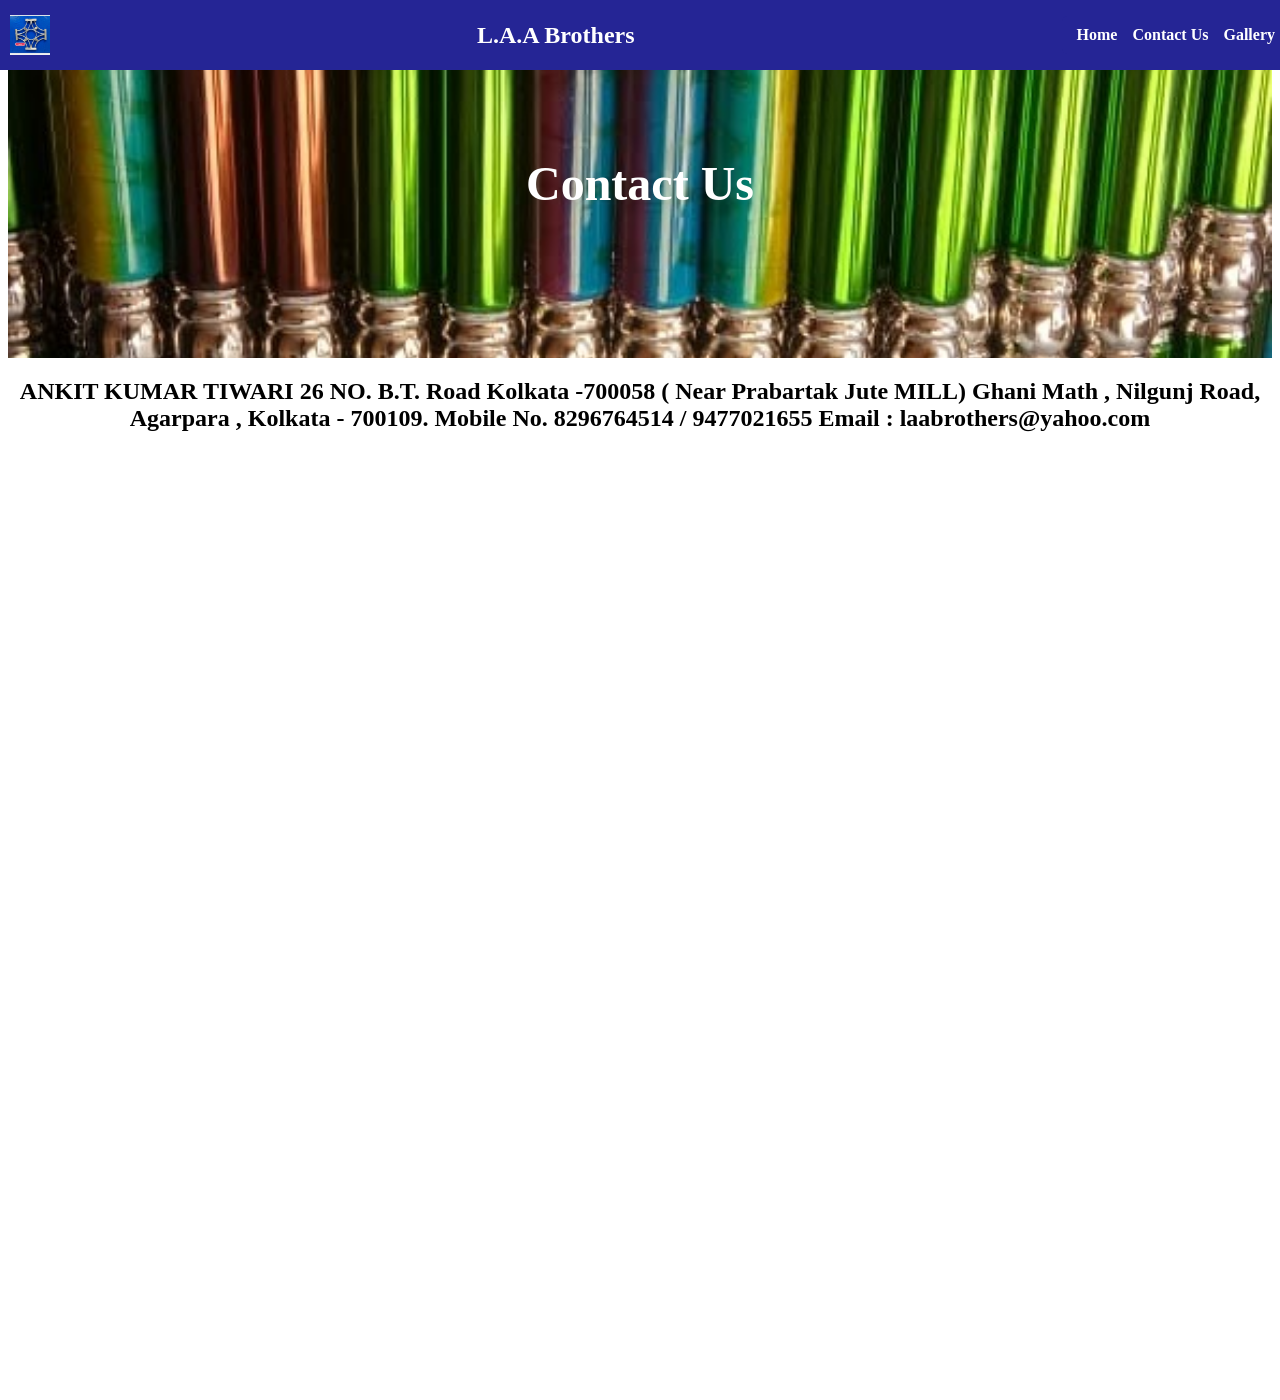
==== contact.html @ 38022f15 "Initial commit" ====
<!DOCTYPE html>
<html lang="en">
<head>
    <meta charset="UTF-8">
    <meta name="viewport" content="width=device-width, initial-scale=1.0">
    <title>L.A.A Brothers - Contact Us</title>
    <link rel="stylesheet" href="index.css">
    <link rel="stylesheet" href="contact.css">
</head>
<body>
    <div id="top">
        <img src="images/pic6.jpg" style="width: 40px;height: 40px; background-color: rgb(37, 37, 149);">
        <h2>L.A.A Brothers</h2>
        <div id="topright">
            <a href="index.html">Home </a>
            <a href="contact.html">Contact Us </a>
            <a href="gallery.html">Gallery</a>
        </div>
    </div>
    
    <div class="fimg">
        <img src="home_images/pic.jpg" alt="Banner Image">
        <div class="banner-text">
            <h1>Contact Us</h1>
        </div>
    </div>
    
    <h2 class="h">
        ANKIT KUMAR TIWARI 26 NO. B.T. Road Kolkata -700058 ( Near Prabartak Jute MILL)
        Ghani Math , Nilgunj Road, Agarpara , Kolkata - 700109. 
        Mobile No. 8296764514 / 9477021655 
        Email : laabrothers@yahoo.com
    </h2>
    <div style="text-align:center; margin:20px;">
        <iframe src="https://www.google.com/maps/embed?pb=!1m14!1m8!1m3!1d221271.36251399643!2d88.32176793228676!3d22.646270705413734!3m2!1i1024!2i768!4f13.1!3m3!1m2!1s0x39f89c4901a59c45%3A0x7af570443b541af7!2sNilgunj%20Rd%2C%20West%20Bengal%2C%20India!5e0!3m2!1sen!2sus!4v1769873707990!5m2!1sen!2sus" 
        width="600" 
        height="450" 
        style="border:0;" 
        allowfullscreen="" 
        loading="lazy" 
        referrerpolicy="no-referrer-when-downgrade">
    </iframe>
    </div>

      <div style="text-align:center; margin:20px;">
       <iframe src="https://www.google.com/maps/embed?pb=!1m14!1m8!1m3!1d7363.027191453415!2d88.375835!3d22.671917!3m2!1i1024!2i768!4f13.1!3m3!1m2!1s0x39f89c45f3552b2d%3A0x819d4411105d0700!2sGreen%20View%20Apartment!5e0!3m2!1sen!2sus!4v1769873767662!5m2!1sen!2sus"
        width="600" 
        height="450" 
        style="border:0;" 
        allowfullscreen="" 
        loading="lazy" 
        referrerpolicy="no-referrer-when-downgrade">
    </iframe>
    </div>


</body>
</html>
---- index.css ----
#top {
    display: flex;                  
    justify-content: space-between; 
    align-items: center;            
    padding: 10px;
    width: 100%;     
    height: 50px;               
    background-color: rgb(37, 37, 149);
    color: white;

    position: fixed;   /* ✅ fix karne ke liye */
    top: 0;            /* upar chipka rahe */
    left: 0;           /* left se start ho */
    z-index: 1000;     /* content ke upar rahe */
}

#topleft h2, 
#topleft h3 {
    margin: 0;                    
}

/* Right side box */
#topright {
    background-color:  rgb(37, 37, 149);
    padding: 10px 15px;             /* spacing for link */
    border-radius: 5px;             /* thoda rounded look */
    display: flex;
    gap: 15px;                      /* links ke beech me gap */

}

#topright a {
    color: white;
    text-decoration: none;
    font-weight: bold;
}

#topright a:hover {
    color: yellow;
}
#intro{
    text-align: center;
    color: indigo;
}

@media (max-width: 600px) {
    #top {
        flex-direction: column;     /* headings aur link ek ke niche ek */
        text-align: center;
    }

    #topright {
        margin-top: 10px;
        width: auto;
        padding: 8px 12px;
    }
}
.fimg {
    width: 100%;
    height: 350px;          /* banner height (200px chhota lagega) */
    position: relative;
    overflow: hidden;      /* extra image hide karne ke liye */
}

.fimg img {
    width: 100%;
    height: 100%;
    object-fit: cover;     /* image crop hoke div fill karegi */
}

/* Center text over image */
.banner-text {
    position: absolute;
    top: 50%;
    left: 50%;
    transform: translate(-50%, -50%);
    color: white;
    text-align: center;
}

.banner-text h1 {
    font-size: 48px;
    margin: 0;
}

.banner-text p {
    font-size: 18px;
    letter-spacing: 2px;
}

#homeimg1 {
    display: flex;              /* side by side layout */
    justify-content: space-around; /* spacing between items */
    align-items: flex-start;    /* align top */
    width: 100%;
    
    box-sizing: border-box;
    
}

#homeimg1 img {
    width: 600px;   /* adjust size */
    height: auto;
    display: block;
}
#homeimg1 {
    display: flex;
    flex-wrap: wrap;
}

.item {
    text-align: center; /* image + text center aligned */
    color: white;
}

#homeimage1,#homeimage2 img {
    width: 100%;
    height: 300px;
    object-fit: cover;
 
    padding-left:100px;
    padding-top:50px;
   
}
#homeimage1 img,#homeimage2 img {
    width: 70%;
    height: 400px;
}

#homeimage1 ,#homeimage2 {
    
    display: flex;          /* side by side layout */
    align-items: flex-start; /* top alignment */
}

#homeimage1 img ,#homeimage2 img {
    width: 400px;           /* adjust image size */
    height: 400;
    margin-right: 20px;     /* gap between image and text */
}

.text1,.text2 {
    width: 1000px;
    height: 500px;
    padding-left: 50px;
    
    color: black;           /* text visible on brown background */
}
#homeimage2 {
    padding-top: 100px;
}
.text2{
    padding-top: 100px;
}
#homeimage3,#homeimage4,#homeimage5 {
    width: 100%;
    height: auto;
    
    padding-right:50px;
}

#homeimage3 img,#homeimage4 img ,#homeimage5 img {
    width: 100%;
    height: 450px;
    
}
#homeimg2 {
    display: grid;
    grid-template-columns: repeat(auto-fit, minmax(250px, 1fr));
    gap: 25px;
    padding: 40px;
}

.item1 {
    text-align: center;
    background: #fff;
}

.item1 img {
    width: 100%;
    height: 280px;
    object-fit: cover;
    border-radius: 6px;
}

.item1 h3 {
    margin-top: 12px;
    font-size: 16px;
    color: #000;
    font-weight: 500;
}
---- contact.css ----
#contact {
    width: 100%;
    height: 200px;
    background-color: lightgray;
    border: 1px solid #000;
}

.h{
    color: black;
    text-align: center;
}
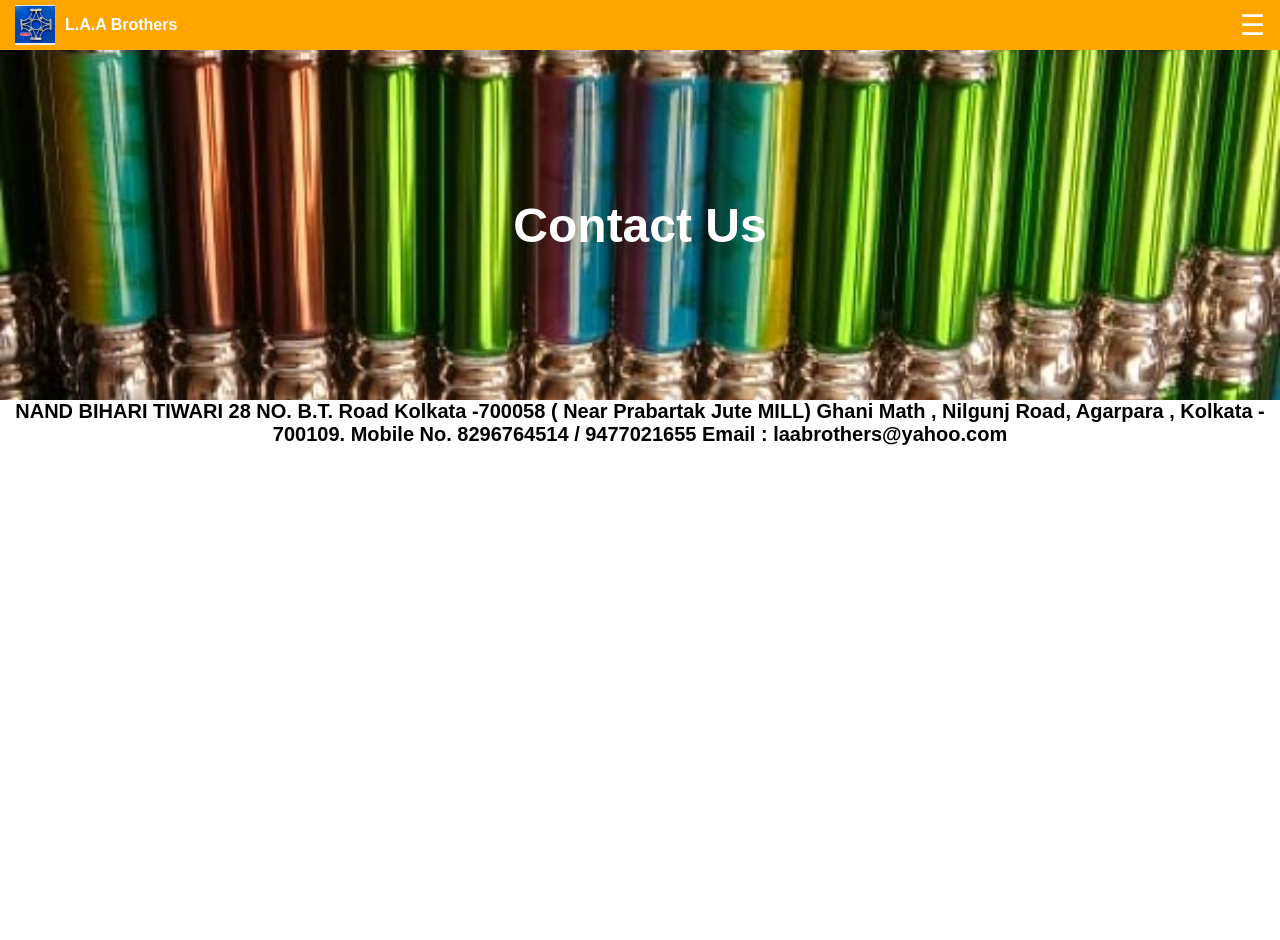
==== commit bb87b351: "updated file" ====
--- a/contact.html
+++ b/contact.html
@@ -8,15 +8,23 @@
     <link rel="stylesheet" href="contact.css">
 </head>
 <body>
-    <div id="top">
-        <img src="images/pic6.jpg" style="width: 40px;height: 40px; background-color: rgb(37, 37, 149);">
+     <div id="top">
+    <div id="topleft">
+        <img src="images/pic6.jpg" style="width:40px;height:40px;">
         <h2>L.A.A Brothers</h2>
-        <div id="topright">
-            <a href="index.html">Home </a>
-            <a href="contact.html">Contact Us </a>
-            <a href="gallery.html">Gallery</a>
-        </div>
+        
     </div>
+
+    <!-- Hamburger -->
+    <div class="menu-icon" onclick="toggleMenu()">☰</div>
+
+    <!-- Menu -->
+    <div id="topright">
+        <a href="index.html">Home</a>
+        <a href="contact.html">Contact Us</a>
+        <a href="gallery.html">Gallery</a>
+    </div>
+</div>
     
     <div class="fimg">
         <img src="home_images/pic.jpg" alt="Banner Image">
@@ -26,13 +34,13 @@
     </div>
     
     <h2 class="h">
-        ANKIT KUMAR TIWARI 26 NO. B.T. Road Kolkata -700058 ( Near Prabartak Jute MILL)
+        NAND BIHARI TIWARI 28 NO. B.T. Road Kolkata -700058 ( Near Prabartak Jute MILL)
         Ghani Math , Nilgunj Road, Agarpara , Kolkata - 700109. 
         Mobile No. 8296764514 / 9477021655 
         Email : laabrothers@yahoo.com
     </h2>
     <div style="text-align:center; margin:20px;">
-        <iframe src="https://www.google.com/maps/embed?pb=!1m14!1m8!1m3!1d221271.36251399643!2d88.32176793228676!3d22.646270705413734!3m2!1i1024!2i768!4f13.1!3m3!1m2!1s0x39f89c4901a59c45%3A0x7af570443b541af7!2sNilgunj%20Rd%2C%20West%20Bengal%2C%20India!5e0!3m2!1sen!2sus!4v1769873707990!5m2!1sen!2sus" 
+        <iframe src="https://www.google.com/maps/embed?pb=!1m18!1m12!1m3!1d2202.9470555519115!2d88.37774529542004!3d22.61875550602656!2m3!1f0!2f0!3f0!3m2!1i1024!2i768!4f13.1!3m3!1m2!1s0x39f89d8c6b4f4879%3A0x1e04252597968f1c!2s28%2C%20Barrackpore%20Trunk%20Rd%2C%20Chiriamore%2C%20Sawdagarh%20Pally%2C%20Cossipore%2C%20Kolkata%2C%20West%20Bengal%20700002!5e0!3m2!1sen!2sin!4v1769954584791!5m2!1sen!2sin" 
         width="600" 
         height="450" 
         style="border:0;" 
@@ -40,19 +48,12 @@
         loading="lazy" 
         referrerpolicy="no-referrer-when-downgrade">
     </iframe>
-    </div>
-
-      <div style="text-align:center; margin:20px;">
-       <iframe src="https://www.google.com/maps/embed?pb=!1m14!1m8!1m3!1d7363.027191453415!2d88.375835!3d22.671917!3m2!1i1024!2i768!4f13.1!3m3!1m2!1s0x39f89c45f3552b2d%3A0x819d4411105d0700!2sGreen%20View%20Apartment!5e0!3m2!1sen!2sus!4v1769873767662!5m2!1sen!2sus"
-        width="600" 
-        height="450" 
-        style="border:0;" 
-        allowfullscreen="" 
-        loading="lazy" 
-        referrerpolicy="no-referrer-when-downgrade">
-    </iframe>
-    </div>
-
+   
 
 </body>
+<script>
+function toggleMenu() {
+    document.getElementById("topright").classList.toggle("show");
+}
+</script>
 </html>
--- a/index.css
+++ b/index.css
@@ -1,75 +1,116 @@
-
+/* ===============================
+   GLOBAL RESET
+================================ */
+* {
+    margin: 0;
+    padding: 0;
+    box-sizing: border-box;
+}
+
+html, body {
+    width: 100%;
+    overflow-x: hidden;
+    font-family: Arial, sans-serif;
+}
+
+/* Fixed top bar ke liye space */
+body {
+    padding-top: 50px;
+}
+
+/* ===============================
+   TOP BAR
+================================ */
 #top {
-    display: flex;                  
-    justify-content: space-between; 
-    align-items: center;            
-    padding: 10px;
-    width: 100%;     
-    height: 50px;               
-    background-color: rgb(37, 37, 149);
+    position: fixed;
+    top: 0;
+    left: 0;
+    right: 0;
+    height: 50px;
+
+    background-color: orange;
     color: white;
 
-    position: fixed;   /* ✅ fix karne ke liye */
-    top: 0;            /* upar chipka rahe */
-    left: 0;           /* left se start ho */
-    z-index: 1000;     /* content ke upar rahe */
-}
-
-#topleft h2, 
+    display: flex;
+    justify-content: space-between;
+    align-items: center;
+
+    padding: 0 15px;
+    z-index: 1000;
+}
+
+#topleft {
+    display: flex;
+    align-items: center;
+    gap: 10px;
+}
+
+#topleft h2 {
+    font-size: 16px;
+}
+
 #topleft h3 {
-    margin: 0;                    
-}
-
-/* Right side box */
+    font-size: 12px;
+}
+
+/* ===============================
+   HAMBURGER ICON
+================================ */
+.menu-icon {
+    font-size: 28px;
+    cursor: pointer;
+    user-select: none;
+}
+
+/* ===============================
+   NAV MENU (TOP → DOWN)
+================================ */
 #topright {
-    background-color:  rgb(37, 37, 149);
-    padding: 10px 15px;             /* spacing for link */
-    border-radius: 5px;             /* thoda rounded look */
-    display: flex;
-    gap: 15px;                      /* links ke beech me gap */
-
+    display: none;
+    position: absolute;
+    top: 50px;
+    right: 15px;
+
+    width: 180px;
+    background-color:orange;
+    border-radius: 6px;
+
+    flex-direction: column;
+    text-align: center;
 }
 
 #topright a {
     color: white;
     text-decoration: none;
-    font-weight: bold;
+    padding: 12px;
+    border-bottom: 1px solid rgba(255,255,255,0.3);
 }
 
 #topright a:hover {
-    color: yellow;
-}
-#intro{
-    text-align: center;
-    color: indigo;
-}
-
-@media (max-width: 600px) {
-    #top {
-        flex-direction: column;     /* headings aur link ek ke niche ek */
-        text-align: center;
-    }
-
-    #topright {
-        margin-top: 10px;
-        width: auto;
-        padding: 8px 12px;
-    }
-}
+    background: rgba(255,255,255,0.2);
+}
+
+/* show menu on click */
+#topright.show {
+    display: flex;
+}
+
+/* ===============================
+   BANNER
+================================ */
 .fimg {
     width: 100%;
-    height: 350px;          /* banner height (200px chhota lagega) */
+    height: 350px;
     position: relative;
-    overflow: hidden;      /* extra image hide karne ke liye */
+    overflow: hidden;
 }
 
 .fimg img {
     width: 100%;
     height: 100%;
-    object-fit: cover;     /* image crop hoke div fill karegi */
-}
-
-/* Center text over image */
+    object-fit: cover;
+}
+
 .banner-text {
     position: absolute;
     top: 50%;
@@ -81,113 +122,131 @@
 
 .banner-text h1 {
     font-size: 48px;
-    margin: 0;
-}
-
-.banner-text p {
-    font-size: 18px;
-    letter-spacing: 2px;
-}
-
+}
+
+.banner-text h2 {
+    font-size: 20px;
+}
+
+/* ===============================
+   INTRO
+================================ */
+#intro {
+    padding: 30px 15px;
+    text-align: center;
+    color: indigo;
+}
+
+/* ===============================
+   IMAGE + TEXT SECTIONS
+================================ */
+#homeimage1,
+#homeimage2 {
+    display: flex;
+    flex-wrap: wrap;
+    align-items: center;
+    padding: 40px 20px;
+}
+
+#homeimage1 img,
+#homeimage2 img {
+    width: 450px;
+    max-width: 100%;
+    height: auto;
+    margin-right: 25px;
+}
+
+.text1,
+.text2 {
+    max-width: 900px;
+    color: black;
+}
+
+/* ===============================
+   SMALL IMAGE ROW
+================================ */
 #homeimg1 {
-    display: flex;              /* side by side layout */
-    justify-content: space-around; /* spacing between items */
-    align-items: flex-start;    /* align top */
-    width: 100%;
-    
-    box-sizing: border-box;
-    
+    display: flex;
+    flex-wrap: wrap;
+    justify-content: center;
+    gap: 20px;
+    padding: 20px;
 }
 
 #homeimg1 img {
-    width: 600px;   /* adjust size */
-    height: auto;
-    display: block;
-}
-#homeimg1 {
-    display: flex;
-    flex-wrap: wrap;
-}
-
-.item {
-    text-align: center; /* image + text center aligned */
-    color: white;
-}
-
-#homeimage1,#homeimage2 img {
-    width: 100%;
-    height: 300px;
-    object-fit: cover;
- 
-    padding-left:100px;
-    padding-top:50px;
-   
-}
-#homeimage1 img,#homeimage2 img {
-    width: 70%;
-    height: 400px;
-}
-
-#homeimage1 ,#homeimage2 {
-    
-    display: flex;          /* side by side layout */
-    align-items: flex-start; /* top alignment */
-}
-
-#homeimage1 img ,#homeimage2 img {
-    width: 400px;           /* adjust image size */
-    height: 400;
-    margin-right: 20px;     /* gap between image and text */
-}
-
-.text1,.text2 {
-    width: 1000px;
-    height: 500px;
-    padding-left: 50px;
-    
-    color: black;           /* text visible on brown background */
-}
-#homeimage2 {
-    padding-top: 100px;
-}
-.text2{
-    padding-top: 100px;
-}
-#homeimage3,#homeimage4,#homeimage5 {
-    width: 100%;
-    height: auto;
-    
-    padding-right:50px;
-}
-
-#homeimage3 img,#homeimage4 img ,#homeimage5 img {
-    width: 100%;
-    height: 450px;
-    
-}
+    width: 300px;
+    max-width: 100%;
+}
+
+/* ===============================
+   GALLERY GRID
+================================ */
 #homeimg2 {
     display: grid;
     grid-template-columns: repeat(auto-fit, minmax(250px, 1fr));
     gap: 25px;
-    padding: 40px;
+    padding: 30px;
+    background-color: #f5f5f5;
 }
 
 .item1 {
-    text-align: center;
     background: #fff;
+    border-radius: 6px;
+    overflow: hidden;
+    text-align: center;
+    box-shadow: 0 2px 8px rgba(0,0,0,0.1);
 }
 
 .item1 img {
     width: 100%;
-    height: 280px;
+    height: 250px;
     object-fit: cover;
-    border-radius: 6px;
 }
 
 .item1 h3 {
-    margin-top: 12px;
+    padding: 12px;
     font-size: 16px;
     color: #000;
-    font-weight: 500;
-}
-
+}
+
+/* ===============================
+   EXTRA IMAGES
+================================ */
+#homeimage3,
+#homeimage4,
+#homeimage5 {
+    padding: 20px;
+    text-align: center;
+}
+
+#homeimage3 img,
+#homeimage4 img,
+#homeimage5 img {
+    width: 100%;
+    max-width: 900px;
+}
+
+/* ===============================
+   MOBILE RESPONSIVE
+================================ */
+@media (max-width: 600px) {
+
+    .banner-text h1 {
+        font-size: 28px;
+    }
+
+    .banner-text h2 {
+        font-size: 14px;
+    }
+
+    #homeimage1,
+    #homeimage2 {
+        flex-direction: column;
+        text-align: center;
+    }
+
+    #homeimage1 img,
+    #homeimage2 img {
+        margin: 0 0 15px 0;
+    }
+}
--- a/contact.css
+++ b/contact.css
@@ -5,7 +5,41 @@
     border: 1px solid #000;
 }
 
-.h{
+.h {
     color: black;
     text-align: center;
+}
+
+/* Mobile devices (max-width: 600px) */
+@media (max-width: 600px) {
+    #contact {
+        height: 150px;   /* मोबाइल पर छोटा height */
+        background-color: #e0e0e0; /* हल्का रंग */
+    }
+
+    .h {
+        font-size: 16px; /* मोबाइल पर छोटा font */
+    }
+}
+
+/* Tablets (601px - 1024px) */
+@media (min-width: 601px) and (max-width: 1024px) {
+    #contact {
+        height: 180px;
+    }
+
+    .h {
+        font-size: 18px;
+    }
+}
+
+/* Desktops/Laptops (1025px and above) */
+@media (min-width: 1025px) {
+    #contact {
+        height: 250px;   /* डेस्कटॉप पर बड़ा height */
+    }
+
+    .h {
+        font-size: 20px; /* बड़ा font */
+    }
 }
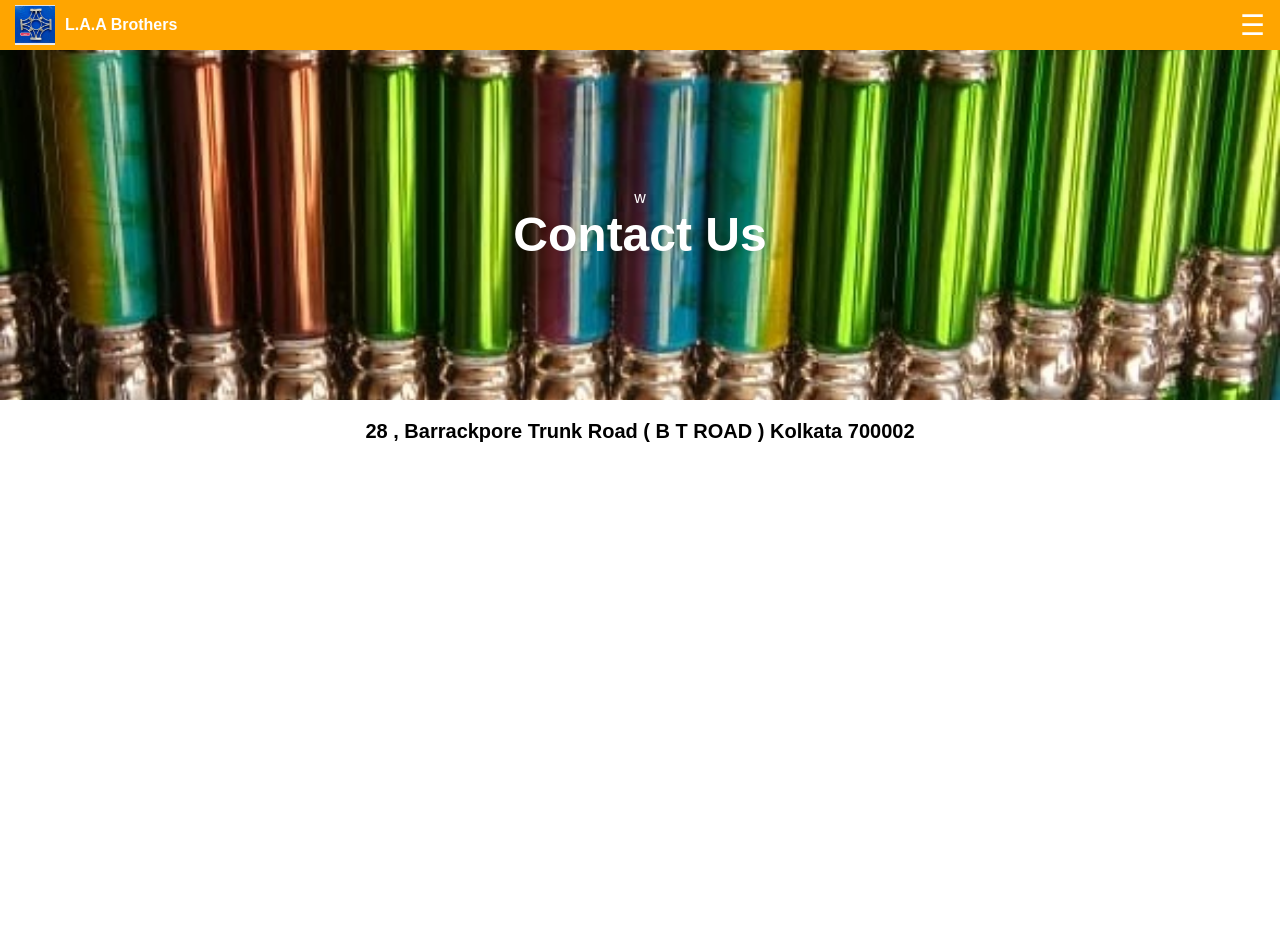
==== commit 7598ab92: "update file" ====
--- a/contact.html
+++ b/contact.html
@@ -28,26 +28,25 @@
     
     <div class="fimg">
         <img src="home_images/pic.jpg" alt="Banner Image">
-        <div class="banner-text">
+        <div class="banner-text">w
             <h1>Contact Us</h1>
         </div>
     </div>
     
     <h2 class="h">
-        NAND BIHARI TIWARI 28 NO. B.T. Road Kolkata -700058 ( Near Prabartak Jute MILL)
-        Ghani Math , Nilgunj Road, Agarpara , Kolkata - 700109. 
-        Mobile No. 8296764514 / 9477021655 
-        Email : laabrothers@yahoo.com
+        28 , Barrackpore Trunk Road ( B T  ROAD ) Kolkata 700002
     </h2>
-    <div style="text-align:center; margin:20px;">
-        <iframe src="https://www.google.com/maps/embed?pb=!1m18!1m12!1m3!1d2202.9470555519115!2d88.37774529542004!3d22.61875550602656!2m3!1f0!2f0!3f0!3m2!1i1024!2i768!4f13.1!3m3!1m2!1s0x39f89d8c6b4f4879%3A0x1e04252597968f1c!2s28%2C%20Barrackpore%20Trunk%20Rd%2C%20Chiriamore%2C%20Sawdagarh%20Pally%2C%20Cossipore%2C%20Kolkata%2C%20West%20Bengal%20700002!5e0!3m2!1sen!2sin!4v1769954584791!5m2!1sen!2sin" 
-        width="600" 
-        height="450" 
-        style="border:0;" 
-        allowfullscreen="" 
-        loading="lazy" 
-        referrerpolicy="no-referrer-when-downgrade">
+    
+     <div style="text-align:center; margin:20px;">
+    <iframe src="https://www.google.com/maps/embed?pb=!1m17!1m12!1m3!1d3682.908867081122!2d88.37613777530186!3d22.61987807945806!2m3!1f0!2f0!3f0!3m2!1i1024!2i768!4f13.1!3m2!1m1!2zMjLCsDM3JzExLjYiTiA4OMKwMjInNDMuNCJF!5e0!3m2!1sen!2sin!4v1770126820814!5m2!1sen!2sin"
+     width="600" 
+     height="450" 
+     style="border:0;" 
+     allowfullscreen="" 
+     loading="lazy" 
+     referrerpolicy="no-referrer-when-downgrade">
     </iframe>
+    </div>
    
 
 </body>
--- a/contact.css
+++ b/contact.css
@@ -6,6 +6,7 @@
 }
 
 .h {
+    padding-top: 20px;
     color: black;
     text-align: center;
 }
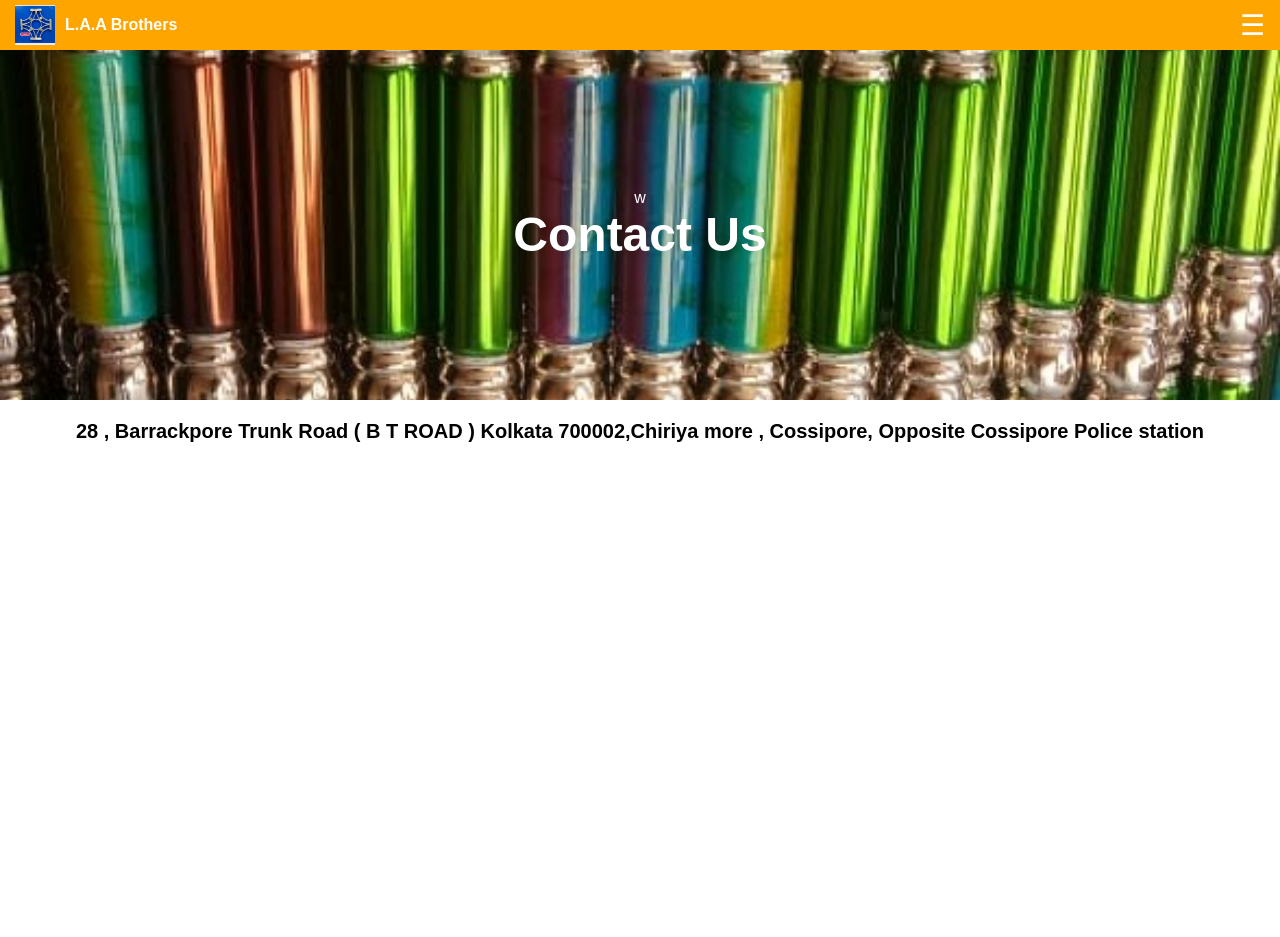
==== commit 77819631: "updated file" ====
--- a/contact.html
+++ b/contact.html
@@ -34,7 +34,7 @@
     </div>
     
     <h2 class="h">
-        28 , Barrackpore Trunk Road ( B T  ROAD ) Kolkata 700002
+        28 , Barrackpore Trunk Road ( B T  ROAD ) Kolkata 700002,Chiriya more , Cossipore, Opposite  Cossipore Police station
     </h2>
     
      <div style="text-align:center; margin:20px;">
